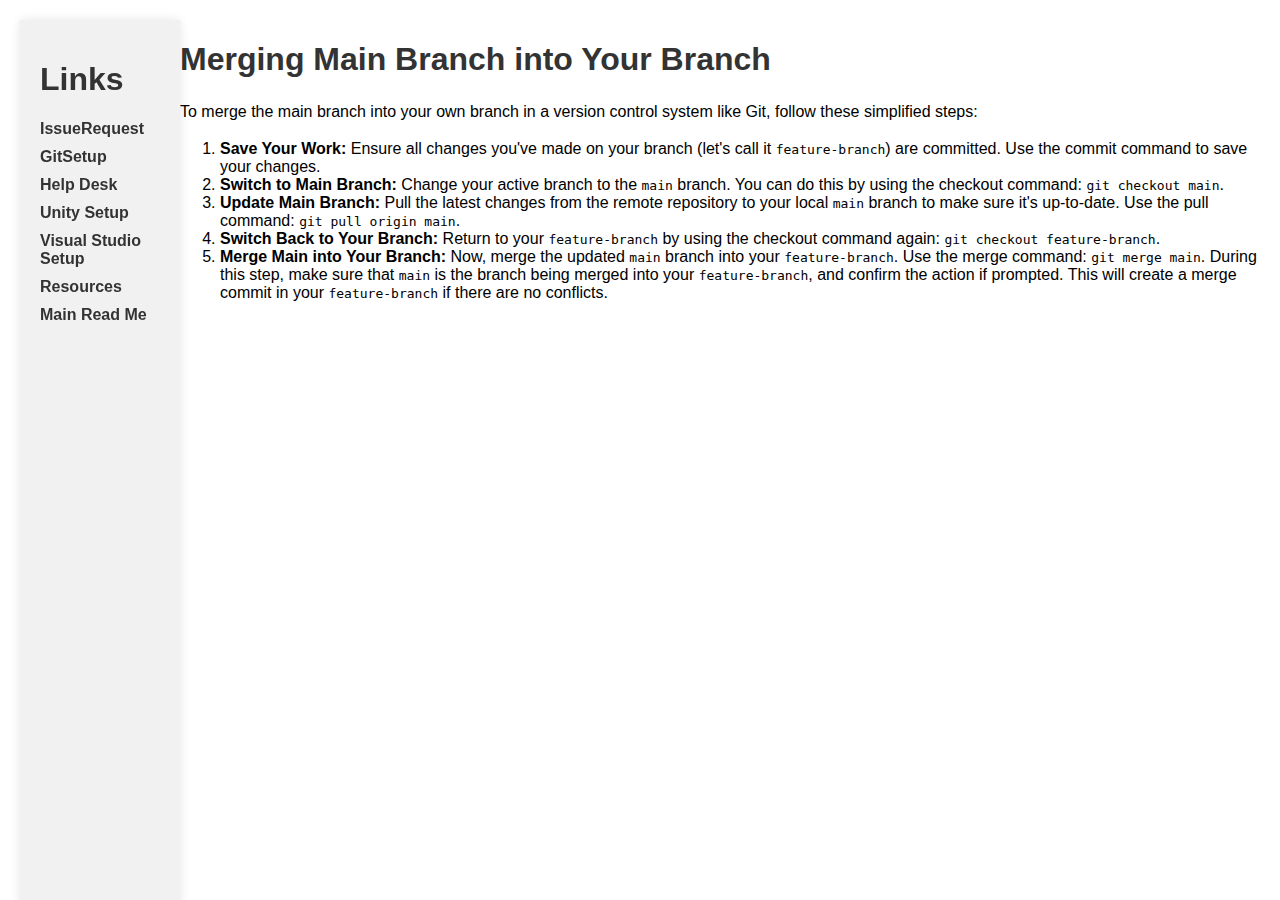
==== Githelp.html @ 28c69be4 "added a gitHelp page" ====
<!DOCTYPE html>
<html lang="en">
<head>
    <meta charset="UTF-8">
    <meta name="viewport" content="width=device-width, initial-scale=1.0">
    <title>Game Documentation</title>
    <style>
        body {
            font-family: Arial, sans-serif;
            display: flex; /* Added flex display to align items horizontally */
            margin: 0 auto;
            padding: 20px;
        }

        h1, h2 {
            color: #333;
        }

        p {
            line-height: 1.5;
        }

        hr {
            border: 0.5px solid #ccc;
        }

        a {
            color: #007BFF;
            text-decoration: none;
            font-weight: bold;
        }

        /* Left sidebar styling */
        .sidebar {
            width: 120px;
            position: fixed;
            height: 100%;
            background-color: #f1f1f1;
            padding: 20px;
            box-shadow: 0px 0px 10px rgba(0, 0, 0, 0.1);
        }

            /* Style for the links in the sidebar */
            .sidebar a {
                display: block;
                margin-bottom: 10px;
                text-decoration: none;
                color: #333;
            }

        /* Added styling for the main content area */
        .content {
            padding-left: 160px; /* Adjusted padding to the right of the sidebar */
            flex-grow: 1; /* Allow the content area to grow and take up available space */
        }
    </style>
</head>
<body>

    <div class="sidebar">
        <h1>Links</h1>
        <a href="/Game-Documentation/Help.html">IssueRequest</a>
        <a href="/Game-Documentation/GitSetup.html">GitSetup</a>
        <a href="/Game-Documentation/HelpDesk.html">Help Desk</a>
        <a href="/Game-Documentation/UnitySetup.html">Unity Setup</a>
        <a href="/Game-Documentation/VSSetup.html">Visual Studio Setup</a>
        <a href="/Game-Documentation/Resources.html">Resources</a>
        <a href="/Game-Documentation/index.html">Main Read Me</a>
    </div>

    <div class="content">
        <h1>Merging Main Branch into Your Branch</h1>

        <p>To merge the main branch into your own branch in a version control system like Git, follow these simplified steps:</p>

        <ol>
            <li><strong>Save Your Work:</strong> Ensure all changes you've made on your branch (let's call it <code>feature-branch</code>) are committed. Use the commit command to save your changes.</li>
            <li><strong>Switch to Main Branch:</strong> Change your active branch to the <code>main</code> branch. You can do this by using the checkout command: <code>git checkout main</code>.</li>
            <li><strong>Update Main Branch:</strong> Pull the latest changes from the remote repository to your local <code>main</code> branch to make sure it's up-to-date. Use the pull command: <code>git pull origin main</code>.</li>
            <li><strong>Switch Back to Your Branch:</strong> Return to your <code>feature-branch</code> by using the checkout command again: <code>git checkout feature-branch</code>.</li>
            <li><strong>Merge Main into Your Branch:</strong> Now, merge the updated <code>main</code> branch into your <code>feature-branch</code>. Use the merge command: <code>git merge main</code>. During this step, make sure that <code>main</code> is the branch being merged into your <code>feature-branch</code>, and confirm the action if prompted. This will create a merge commit in your <code>feature-branch</code> if there are no conflicts.</li>
        </ol>
    </div>

</body>
</html>
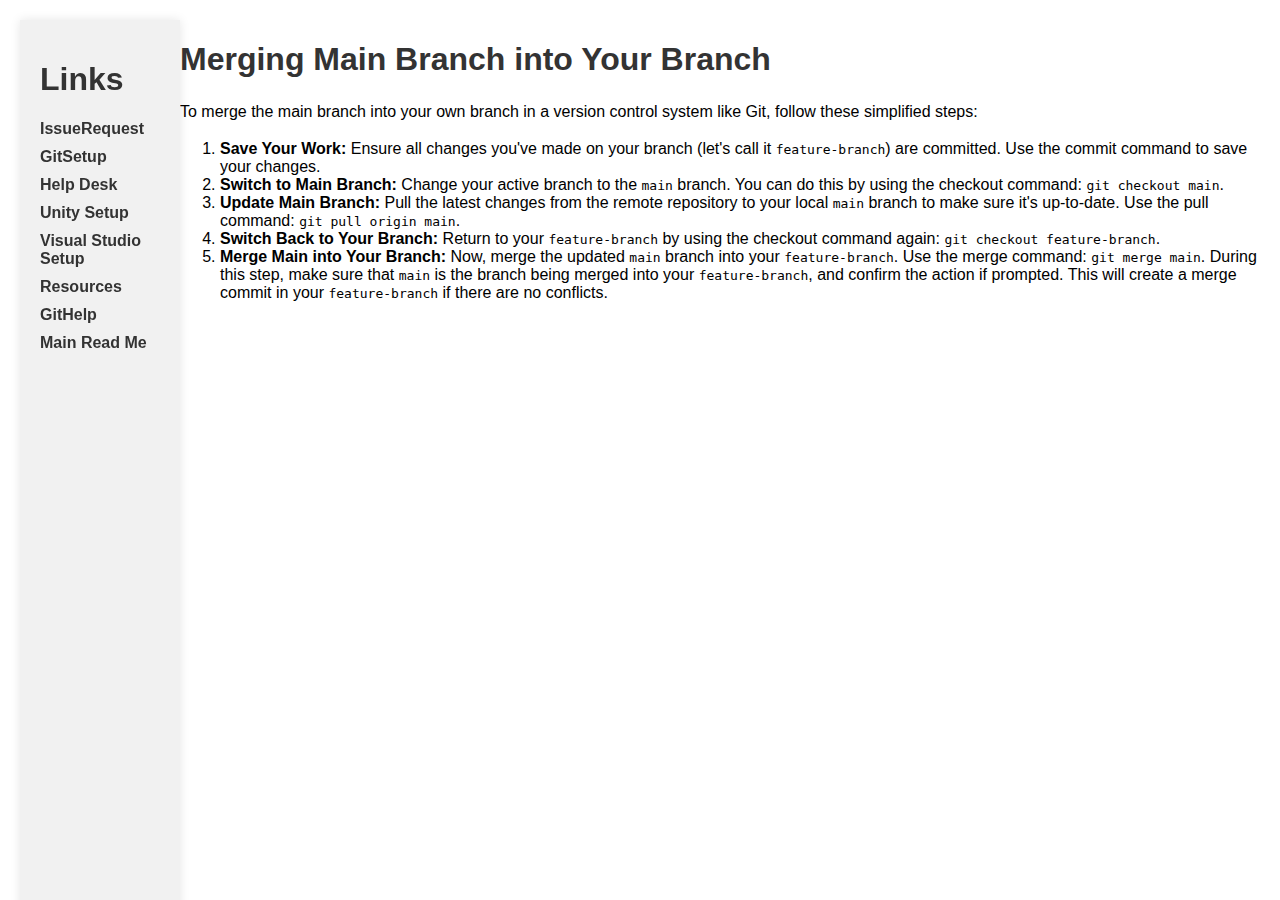
==== commit 126bf942: "aa" ====
--- a/Githelp.html
+++ b/Githelp.html
@@ -65,6 +65,7 @@
         <a href="/Game-Documentation/UnitySetup.html">Unity Setup</a>
         <a href="/Game-Documentation/VSSetup.html">Visual Studio Setup</a>
         <a href="/Game-Documentation/Resources.html">Resources</a>
+        <a href="/Game-Documentation/GitHelp.html">GitHelp</a> <!-- Added GitHelp link -->
         <a href="/Game-Documentation/index.html">Main Read Me</a>
     </div>
 
